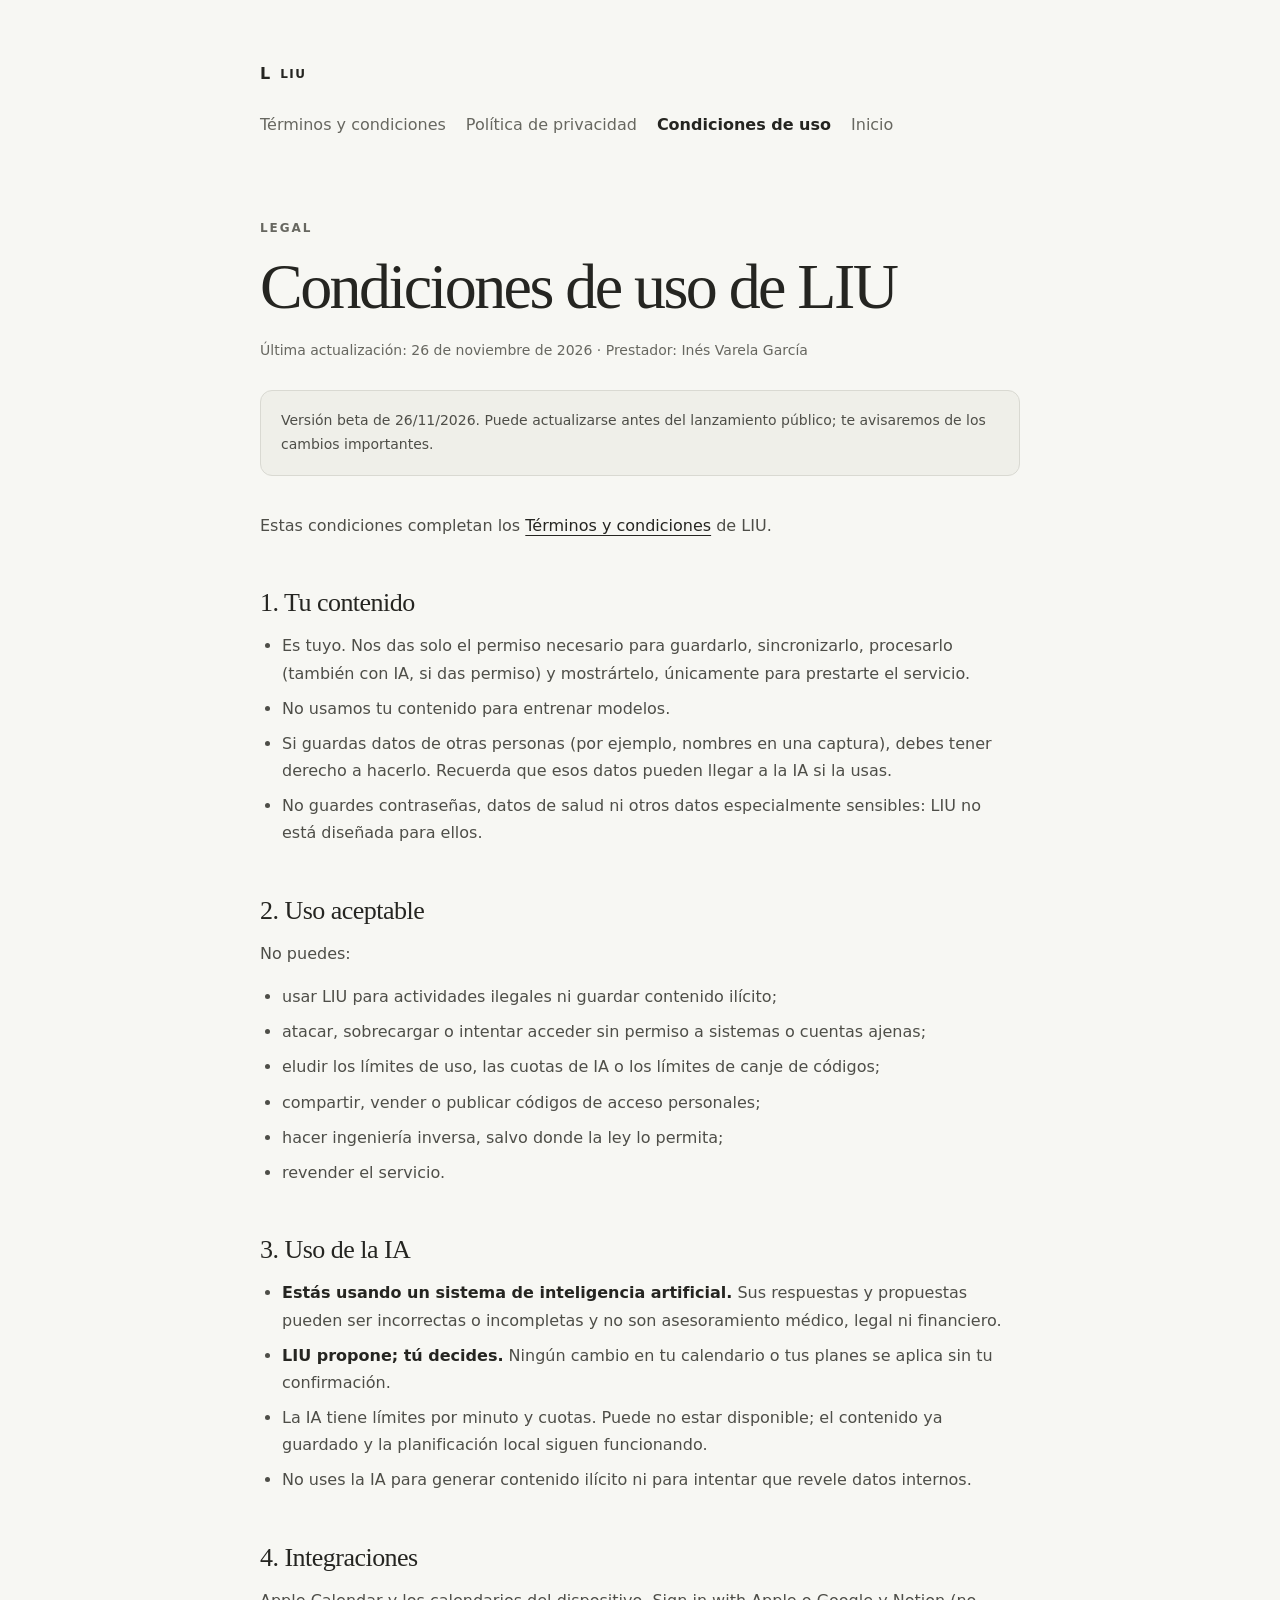
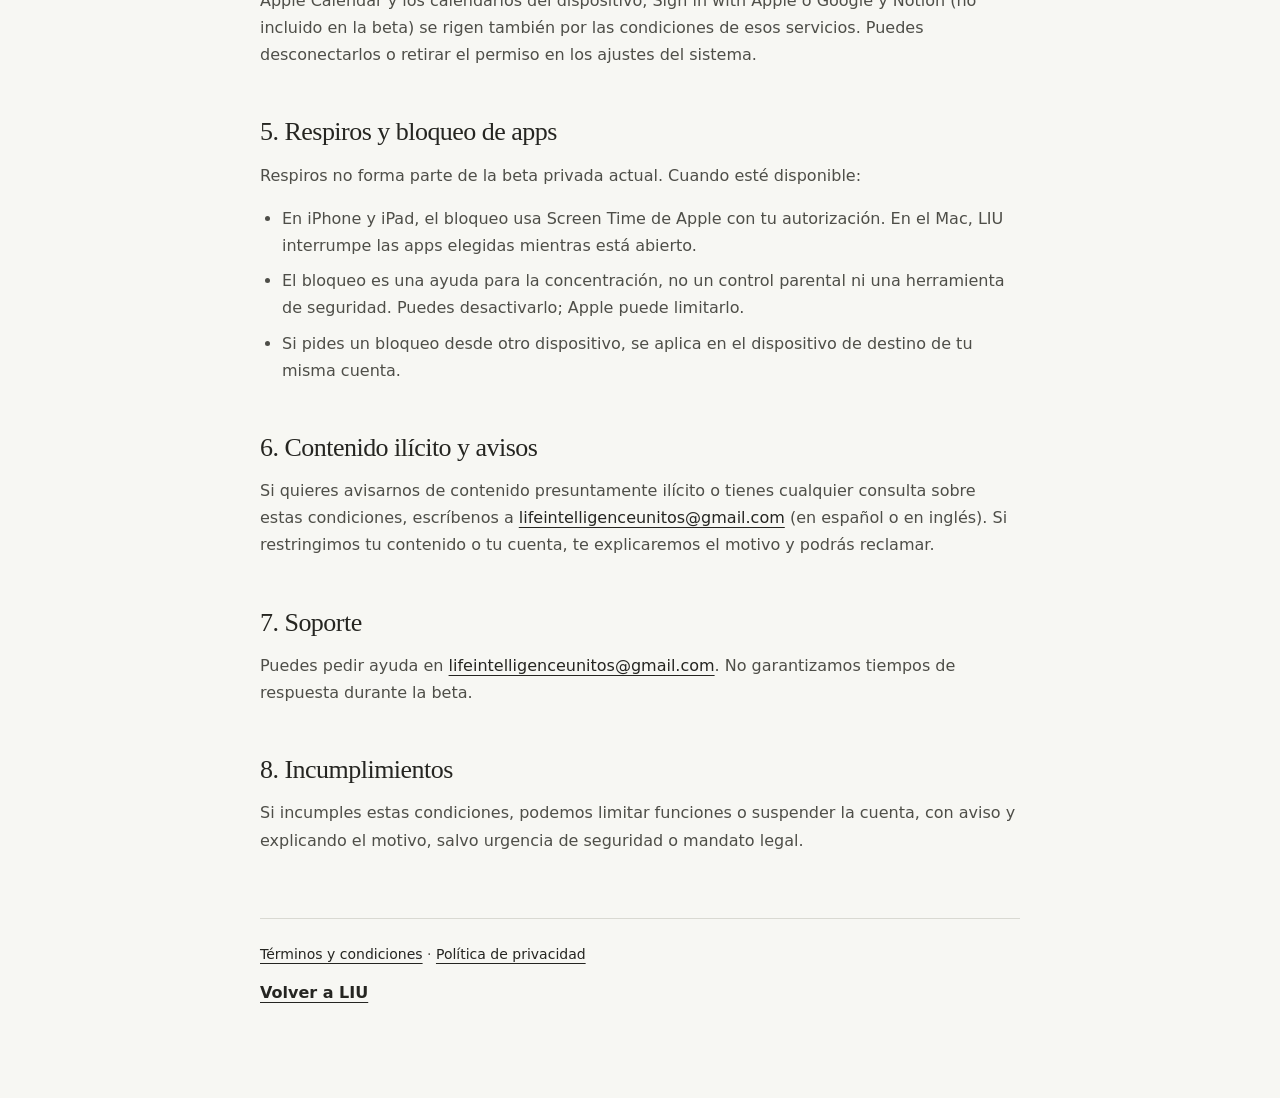
==== condiciones-de-uso/index.html @ 39820ac9 "Publish LIU legal documents (beta, 26-11-2026) Co-Authored-By: Claude Opus 5.5 <noreply@anthropic.co" ====
<!doctype html>
<html lang="es">
  <head>
    <meta charset="UTF-8" />
    <meta name="viewport" content="width=device-width, initial-scale=1.0" />
    <title>Condiciones de uso — LIU</title>
    <meta
      name="description"
      content="Reglas de uso de LIU: tu contenido, la IA, las integraciones y Respiros."
    />
    <meta name="robots" content="index, follow" />
    <meta name="theme-color" content="#f7f7f3" />
    <link rel="canonical" href="https://eka743.github.io/condiciones-de-uso/" />
    <link rel="icon" href="/favicon.svg" type="image/svg+xml" sizes="any" />
    <link rel="stylesheet" href="/legal/legal.css" />
  </head>
  <body>
    <main>
      <a class="brand" href="/" aria-label="Volver a LIU">L <span>LIU</span></a>
      <nav aria-label="Documentos legales">
        <ul class="legal-nav">
          <li><a href="/terminos/">Términos y condiciones</a></li>
          <li><a href="/privacidad/">Política de privacidad</a></li>
          <li><a href="/condiciones-de-uso/" aria-current="page">Condiciones de uso</a></li>
          <li><a href="/">Inicio</a></li>
        </ul>
      </nav>

      <p class="eyebrow">Legal</p>
      <h1>Condiciones de uso de LIU</h1>
      <p class="updated">
        Última actualización: 26 de noviembre de 2026 · Prestador: Inés Varela García
      </p>
      <p class="notice">
        Versión beta de 26/11/2026. Puede actualizarse antes del lanzamiento público; te avisaremos
        de los cambios importantes.
      </p>
      <p>
        Estas condiciones completan los <a href="/terminos/">Términos y condiciones</a> de LIU.
      </p>

      <h2>1. Tu contenido</h2>
      <ul>
        <li>
          Es tuyo. Nos das solo el permiso necesario para guardarlo, sincronizarlo, procesarlo
          (también con IA, si das permiso) y mostrártelo, únicamente para prestarte el servicio.
        </li>
        <li>No usamos tu contenido para entrenar modelos.</li>
        <li>
          Si guardas datos de otras personas (por ejemplo, nombres en una captura), debes tener
          derecho a hacerlo. Recuerda que esos datos pueden llegar a la IA si la usas.
        </li>
        <li>
          No guardes contraseñas, datos de salud ni otros datos especialmente sensibles: LIU no está
          diseñada para ellos.
        </li>
      </ul>

      <h2>2. Uso aceptable</h2>
      <p>No puedes:</p>
      <ul>
        <li>usar LIU para actividades ilegales ni guardar contenido ilícito;</li>
        <li>
          atacar, sobrecargar o intentar acceder sin permiso a sistemas o cuentas ajenas;
        </li>
        <li>
          eludir los límites de uso, las cuotas de IA o los límites de canje de códigos;
        </li>
        <li>compartir, vender o publicar códigos de acceso personales;</li>
        <li>hacer ingeniería inversa, salvo donde la ley lo permita;</li>
        <li>revender el servicio.</li>
      </ul>

      <h2>3. Uso de la IA</h2>
      <ul>
        <li>
          <strong>Estás usando un sistema de inteligencia artificial.</strong> Sus respuestas y
          propuestas pueden ser incorrectas o incompletas y no son asesoramiento médico, legal ni
          financiero.
        </li>
        <li>
          <strong>LIU propone; tú decides.</strong> Ningún cambio en tu calendario o tus planes se
          aplica sin tu confirmación.
        </li>
        <li>
          La IA tiene límites por minuto y cuotas. Puede no estar disponible; el contenido ya
          guardado y la planificación local siguen funcionando.
        </li>
        <li>
          No uses la IA para generar contenido ilícito ni para intentar que revele datos internos.
        </li>
      </ul>

      <h2>4. Integraciones</h2>
      <p>
        Apple Calendar y los calendarios del dispositivo, Sign in with Apple o Google y Notion (no
        incluido en la beta) se rigen también por las condiciones de esos servicios. Puedes
        desconectarlos o retirar el permiso en los ajustes del sistema.
      </p>

      <h2>5. Respiros y bloqueo de apps</h2>
      <p>Respiros no forma parte de la beta privada actual. Cuando esté disponible:</p>
      <ul>
        <li>
          En iPhone y iPad, el bloqueo usa Screen Time de Apple con tu autorización. En el Mac, LIU
          interrumpe las apps elegidas mientras está abierto.
        </li>
        <li>
          El bloqueo es una ayuda para la concentración, no un control parental ni una herramienta
          de seguridad. Puedes desactivarlo; Apple puede limitarlo.
        </li>
        <li>
          Si pides un bloqueo desde otro dispositivo, se aplica en el dispositivo de destino de tu
          misma cuenta.
        </li>
      </ul>

      <h2>6. Contenido ilícito y avisos</h2>
      <p>
        Si quieres avisarnos de contenido presuntamente ilícito o tienes cualquier consulta sobre
        estas condiciones, escríbenos a
        <a href="mailto:lifeintelligenceunitos@gmail.com">lifeintelligenceunitos@gmail.com</a>
        (en español o en inglés). Si restringimos tu contenido o tu cuenta, te explicaremos el
        motivo y podrás reclamar.
      </p>

      <h2>7. Soporte</h2>
      <p>
        Puedes pedir ayuda en
        <a href="mailto:lifeintelligenceunitos@gmail.com">lifeintelligenceunitos@gmail.com</a>. No
        garantizamos tiempos de respuesta durante la beta.
      </p>

      <h2>8. Incumplimientos</h2>
      <p>
        Si incumples estas condiciones, podemos limitar funciones o suspender la cuenta, con aviso y
        explicando el motivo, salvo urgencia de seguridad o mandato legal.
      </p>

      <footer class="legal-footer">
        <p>
          <a href="/terminos/">Términos y condiciones</a> ·
          <a href="/privacidad/">Política de privacidad</a>
        </p>
        <a class="back" href="/">Volver a LIU</a>
      </footer>
    </main>
  </body>
</html>
---- legal/legal.css ----
:root {
  color: #252521;
  background: #f7f7f3;
  font-family: Inter, ui-sans-serif, system-ui, -apple-system, BlinkMacSystemFont, "Segoe UI", sans-serif;
  font-synthesis: none;
}

* {
  box-sizing: border-box;
}

body {
  min-height: 100vh;
  margin: 0;
}

main {
  width: min(760px, calc(100% - 40px));
  margin: 0 auto;
  padding: 64px 0 96px;
}

a {
  color: #252521;
  text-underline-offset: 4px;
}

.brand {
  display: inline-flex;
  align-items: center;
  gap: 10px;
  color: inherit;
  font-weight: 700;
  text-decoration: none;
}

.brand span {
  font-size: 12px;
  letter-spacing: 0.12em;
}

.legal-nav {
  display: flex;
  flex-wrap: wrap;
  gap: 8px 20px;
  margin: 28px 0 0;
  padding: 0;
  list-style: none;
  font-size: 14px;
}

.legal-nav a {
  color: #676760;
  text-decoration: none;
}

.legal-nav a:hover,
.legal-nav a:focus-visible {
  color: #252521;
  text-decoration: underline;
}

.legal-nav a[aria-current="page"] {
  color: #252521;
  font-weight: 700;
}

.eyebrow {
  margin: 72px 0 16px;
  color: #676760;
  font-size: 12px;
  font-weight: 700;
  letter-spacing: 0.16em;
  text-transform: uppercase;
}

h1 {
  margin: 0 0 20px;
  font-family: "Iowan Old Style", Baskerville, "Times New Roman", serif;
  font-size: clamp(40px, 8vw, 64px);
  font-weight: 500;
  letter-spacing: -0.04em;
  line-height: 1;
}

h2 {
  margin: 48px 0 14px;
  font-family: "Iowan Old Style", Baskerville, "Times New Roman", serif;
  font-size: 26px;
  font-weight: 500;
  letter-spacing: -0.02em;
  line-height: 1.2;
}

h3 {
  margin: 28px 0 10px;
  font-size: 16px;
  font-weight: 700;
}

p,
li {
  color: #4e4e48;
  font-size: 16px;
  line-height: 1.7;
}

p {
  margin: 0 0 16px;
}

ul {
  margin: 0 0 16px;
  padding-left: 22px;
}

li {
  margin: 0 0 8px;
}

strong {
  color: #252521;
}

.updated {
  color: #676760;
  font-size: 14px;
}

.notice {
  margin: 28px 0 36px;
  padding: 18px 20px;
  border: 1px solid #d9d9d2;
  border-radius: 12px;
  background: #efefe9;
  font-size: 14px;
}

.table-wrap {
  margin: 0 0 20px;
  overflow-x: auto;
  border: 1px solid #d9d9d2;
  border-radius: 12px;
}

table {
  width: 100%;
  min-width: 640px;
  border-collapse: collapse;
  font-size: 14px;
  line-height: 1.55;
}

th,
td {
  padding: 12px 14px;
  border-bottom: 1px solid #e4e4dd;
  color: #4e4e48;
  text-align: left;
  vertical-align: top;
}

th {
  background: #efefe9;
  color: #252521;
  font-weight: 700;
}

tr:last-child td {
  border-bottom: 0;
}

.legal-footer {
  margin-top: 64px;
  padding-top: 24px;
  border-top: 1px solid #d9d9d2;
}

.legal-footer p {
  font-size: 14px;
}

.back {
  color: #252521;
  font-weight: 700;
  text-underline-offset: 4px;
}
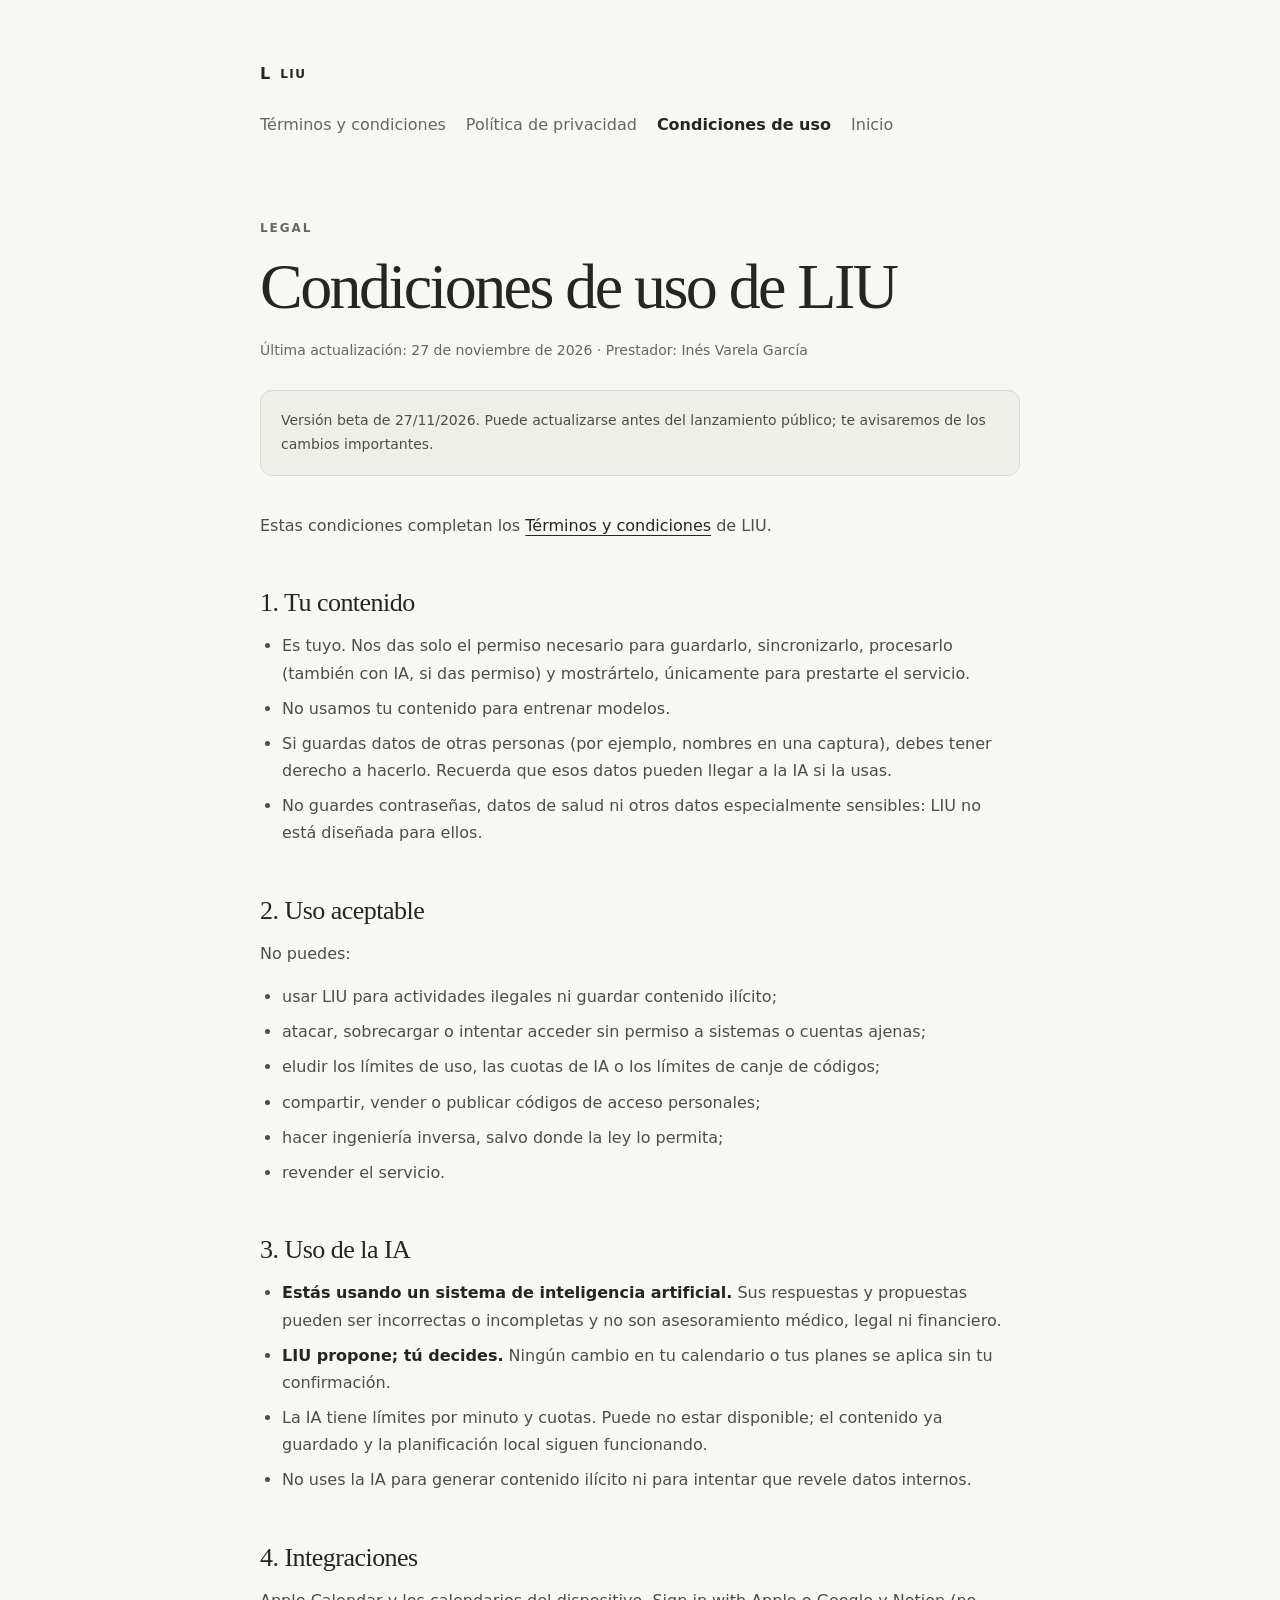
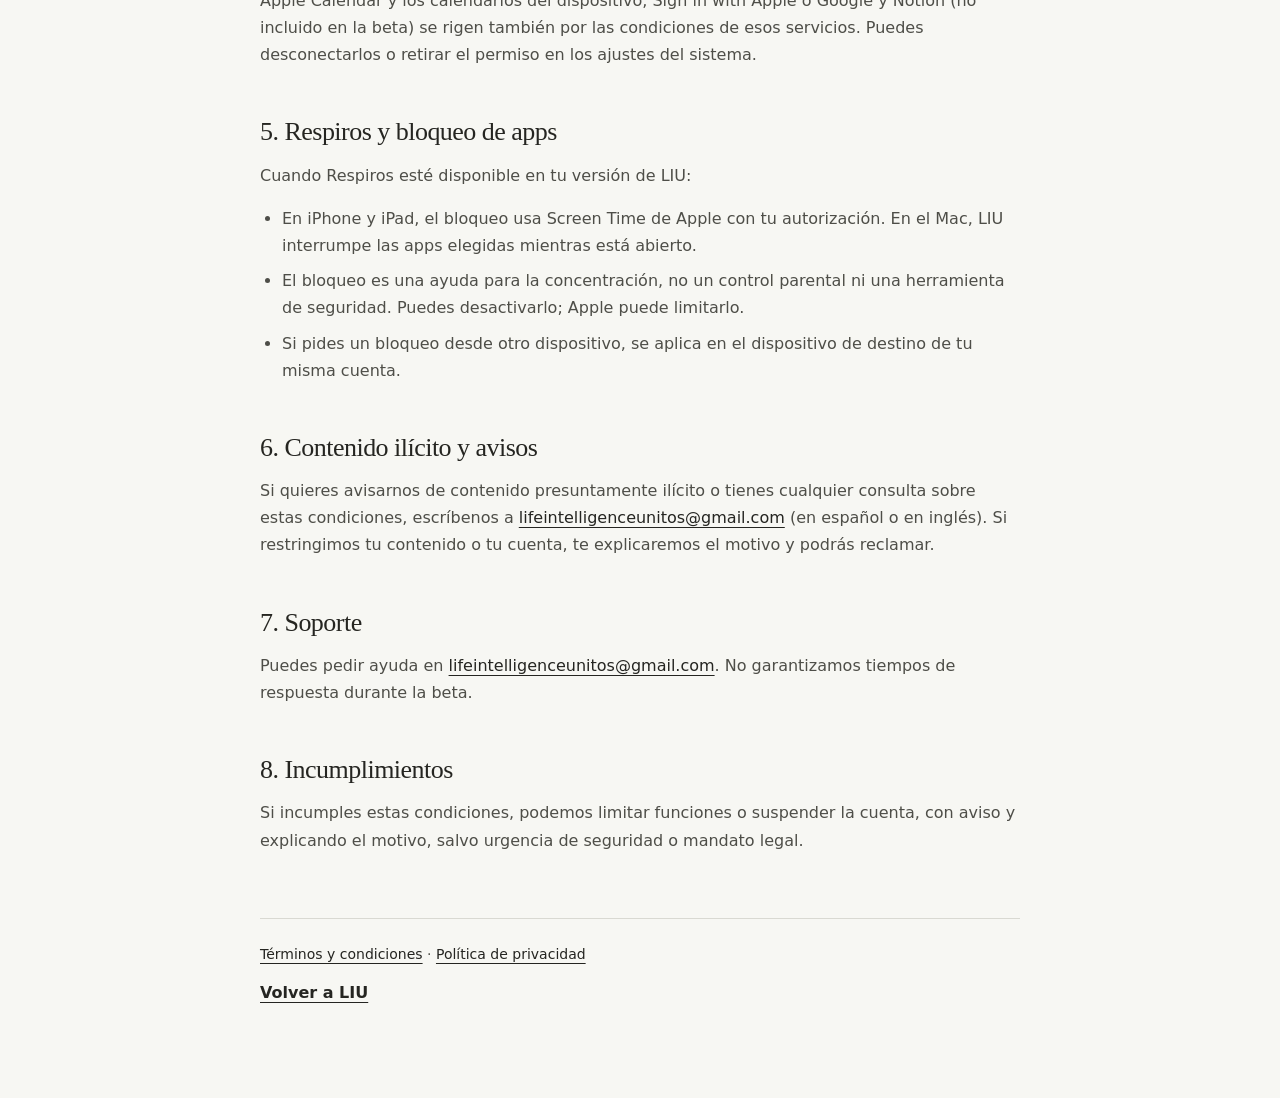
==== commit 9be24021: "Legal: correcciones verificadas en condiciones-de-uso/index.html (27-11-2026)" ====
--- a/condiciones-de-uso/index.html
+++ b/condiciones-de-uso/index.html
@@ -29,10 +29,10 @@
       <p class="eyebrow">Legal</p>
       <h1>Condiciones de uso de LIU</h1>
       <p class="updated">
-        Última actualización: 26 de noviembre de 2026 · Prestador: Inés Varela García
+        Última actualización: 27 de noviembre de 2026 · Prestador: Inés Varela García
       </p>
       <p class="notice">
-        Versión beta de 26/11/2026. Puede actualizarse antes del lanzamiento público; te avisaremos
+        Versión beta de 27/11/2026. Puede actualizarse antes del lanzamiento público; te avisaremos
         de los cambios importantes.
       </p>
       <p>
@@ -99,7 +99,7 @@
       </p>
 
       <h2>5. Respiros y bloqueo de apps</h2>
-      <p>Respiros no forma parte de la beta privada actual. Cuando esté disponible:</p>
+      <p>Cuando Respiros esté disponible en tu versión de LIU:</p>
       <ul>
         <li>
           En iPhone y iPad, el bloqueo usa Screen Time de Apple con tu autorización. En el Mac, LIU
